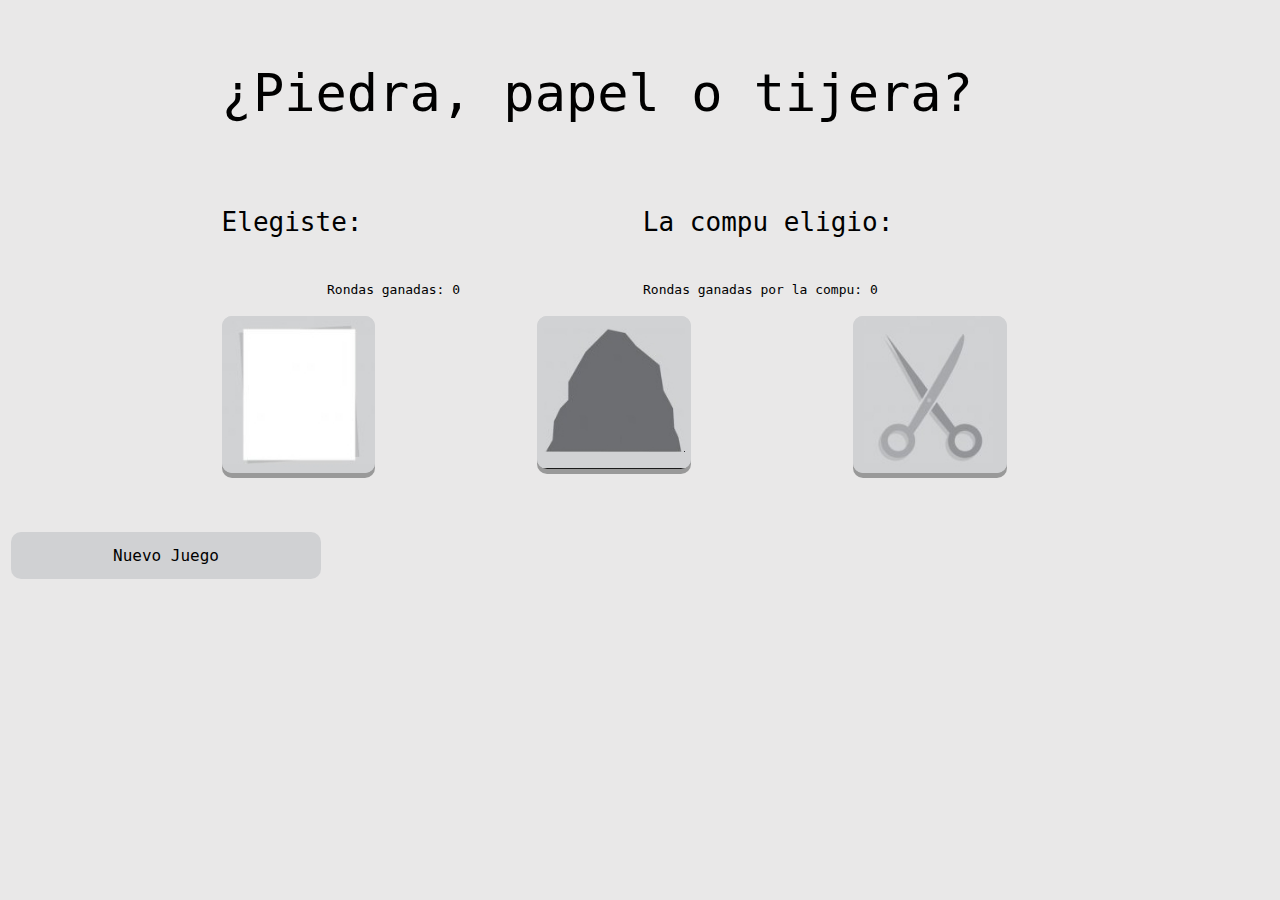
==== index.html @ 5c9ae589 "Rename piedra-papel-o-tijera.html to index.html" ====
<!DOCTYPE html>
<html>
<head>
    <meta charset="utf-8"/>
    <meta name="viewport" content="width=device-width, initial-scale=1.0">
    <link rel="stylesheet" href="styles.css">
    <title>¿Piedra, papel o tijera?</title>
</head>
<body id="body">
<div id="container">
    <div class="row">
    <div class="col-2"></div>
    <div class="col-8"><p id="resultRound">¿Piedra, papel o tijera?</p></div>
    <div class="col-2"></div>
    </div>
    <div class="row">
    <div class="col-2"></div>
    <div class="col-4"><p id="jugadorPlay">Elegiste:</p></div>
    <div class="col-4"><p id="compuPlay">La compu eligio:</p></div>
    <div class="col-2"></div>
    </div>
    <div class="row">
    <div class="col-3"></div>
    <div class="col-3"><p id= "pwins">Rondas ganadas: 0</p></div>
    <div class="col-3"><p id= "cwins">Rondas ganadas por la compu: 0</p></div>
    <div class="col-3"></div>
    </div>
    <div class="row">
    <div class="col-1"></div>
    <div class="col-1"></div>
    <div class="col-2"><input type="image" id="papel" src="img/papel.jpg" alt="Papel"/></div> <!-- 33% -->
    <div class="col-1"></div>
    <div class="col-2"><input type="image" id="piedra" src="img/piedra.jpg"  alt="Piedra"/></div> <!-- 66% -->
    <div class="col-1"></div>
    <div class="col-2"><input type="image" id="tijera" src="img/tijera.jpg" alt="Tijera"/></div> <!-- 99% -->
    <div class="col-1"></div>
    <div class="col-1"></div>
    </div>
    <div id="bottom">
    <div class="row">
        <div class="col-3"><button id="reset">Nuevo Juego</button></div>
        <div class="col-3"><img src="img/arrow.png" id="arrow"></div>
        <div class="col-6"></div>
    </div>
    </div>
</div>
<script src="rock-paper-scissors.js"></script>
</body>
</html>
---- styles.css ----
* {
    box-sizing: border-box;
}

#body {
    background-color:#e9e8e8;
    font-family:monospace;
}
#container {
    display: flex;
    flex-direction: column;
    justify-content: space-around;
    width: 100%;
    height: auto;
}
#resultRound {
    width: 100%;
    height: auto;
    font-size: 400%;
}
#papel {
    width: 75%;
    height: auto;
    cursor: pointer;
    outline: none;
    color: rgb(255, 255, 255);
    background-color:#D0D1D3;
    border: none;
    border-radius: 10px;
    box-shadow: 0 5px #999;
  }
  
#papel:active {
    background-color:#D0D1D3;
    box-shadow: 0 3px #666;
    transform: translateY(2px);
  }

#piedra {
    width:75%;
    cursor: pointer;
    outline: none;
    color: rgb(255, 255, 255);
    background-color:#D0D1D3;
    border: none;
    border-radius: 10px;
    box-shadow: 0 5px #999;
}
  
#piedra:active {
    background-color:#D0D1D3;
    box-shadow: 0 3px #666;
    transform: translateY(2px);
}

#tijera {
    width:75%;
    height:auto;
    cursor: pointer;
    outline: none;
    color: rgb(255, 255, 255);
    background-color:#D0D1D3;
    border: none;
    border-radius: 10px;
    box-shadow: 0 5px #999;
}
  
#tijera:active {
    background-color:#D0D1D3;
    box-shadow: 0 3px #666;
    transform: translateY(2px);
}

#reset {
    width:100%;
    border: none;
    font-family: inherit;
    background-color:#D0D1D3;
    padding: 14px 28px;
    font-size: 16px;
    cursor: pointer;
    border-radius: 10px;
  }
  
#reset:hover {background:#bcbdbe}

.col-1 {width: 8.33%;}
.col-2 {width: 16.66%;}
.col-3 {width: 25%;}
.col-4 {width: 33.33%;}
.col-5 {width: 41.66%;}
.col-6 {width: 50%;}
.col-7 {width: 58.33%;}
.col-8 {width: 66.66%;}
.col-9 {width: 75%;}
.col-10 {width: 83.33%;}
.col-11 {width: 91.66%;}
.col-12 {width: 100%;}

[class*="col-"] {
float: left;
padding: 2px;
border: 1px solid #e9e8e8;
}

.row::after {
content: "";
clear: both;
display: table;
}

#jugadorPlay {
    width: 100%;
    height: auto;
    font-size: 200%;

}
#compuPlay {
    width: 100%;
    height: auto;
    font-size: 200%;
}
#arrow {
    width:25%;
    height:auto;
    outline: none;
    color: rgb(255, 255, 255);
    background-color:#D0D1D3;
    border: none;
    border-radius: 10px;
}

#bottom {
position: relative;
top: 50px;
}
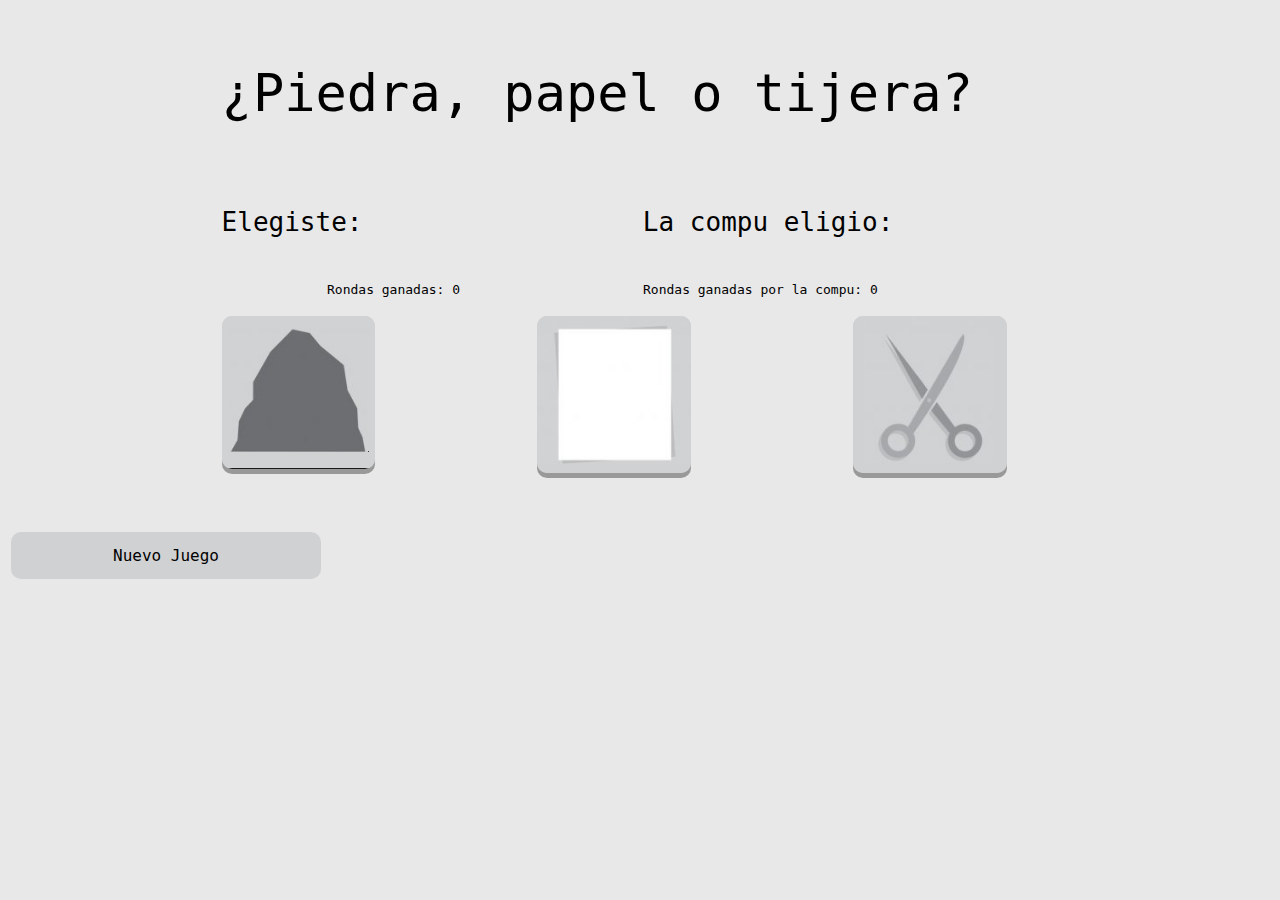
==== commit 84321a88: "updated" ====
--- a/index.html
+++ b/index.html
@@ -3,6 +3,7 @@
 <head>
     <meta charset="utf-8"/>
     <meta name="viewport" content="width=device-width, initial-scale=1.0">
+    <link rel="icon" href="img/piedra.jpg">
     <link rel="stylesheet" href="styles.css">
     <title>¿Piedra, papel o tijera?</title>
 </head>
@@ -28,11 +29,11 @@
     <div class="row">
     <div class="col-1"></div>
     <div class="col-1"></div>
-    <div class="col-2"><input type="image" id="papel" src="img/papel.jpg" alt="Papel"/></div> <!-- 33% -->
+    <div class="col-2"><input type="image" id="piedra" src="img/piedra.jpg"  alt="Piedra"/></div>
     <div class="col-1"></div>
-    <div class="col-2"><input type="image" id="piedra" src="img/piedra.jpg"  alt="Piedra"/></div> <!-- 66% -->
+    <div class="col-2"><input type="image" id="papel" src="img/papel.jpg" alt="Papel"/></div>
     <div class="col-1"></div>
-    <div class="col-2"><input type="image" id="tijera" src="img/tijera.jpg" alt="Tijera"/></div> <!-- 99% -->
+    <div class="col-2"><input type="image" id="tijera" src="img/tijera.jpg" alt="Tijera"/></div>
     <div class="col-1"></div>
     <div class="col-1"></div>
     </div>
